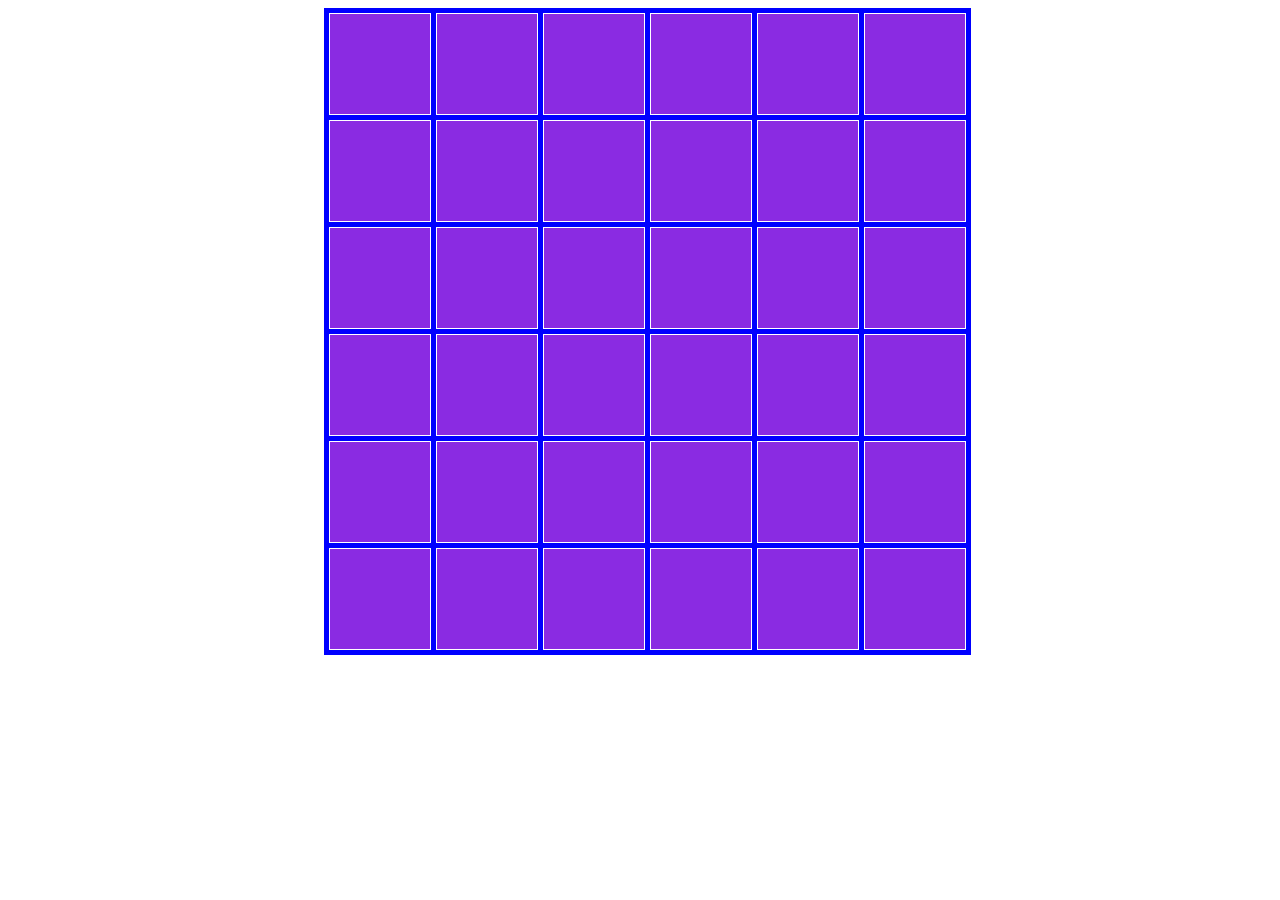
==== web/day9/index.html @ ff897f9c "tha9 count clickedbox or notclicked" ====
<html>
    <head>
        <title>tha9</title>
        <link rel="stylesheet" href="tha.css">

    </head>
    <body>
        <div class="clicked"> </div>
        <div class="unclicked"></div>
        <table class="game">
            <tr>
                <td><div class="box"></div></td>
                <td><div class="box"></div></td>
                <td><div class="box"></div></td>
                <td><div class="box"></div></td>
                <td><div class="box"></div></td>
                <td><div class="box"></div></td>
            </tr>
            <tr>
                <td><div class="box"></div></td>
                <td><div class="box"></div></td>
                <td><div class="box"></div></td>
                <td><div class="box"></div></td>
                <td><div class="box"></div></td>
                <td><div class="box"></div></td>
            </tr>
            <tr>
                <td><div class="box"></div></td>
                <td><div class="box"></div></td>
                <td><div class="box"></div></td>
                <td><div class="box"></div></td>
                <td><div class="box"></div></td>
                <td><div class="box"></div></td>
            </tr>
            <tr>
                <td><div class="box"></div></td>
                <td><div class="box"></div></td>
                <td><div class="box"></div></td>
                <td><div class="box"></div></td>
                <td><div class="box"></div></td>
                <td><div class="box"></div></td>
            </tr>
            <tr>
                <td><div class="box"></div></td>
                <td><div class="box"></div></td>
                <td><div class="box"></div></td>
                <td><div class="box"></div></td>
                <td><div class="box"></div></td>
                <td><div class="box"></div></td>
            </tr>
            <tr>
                <td><div class="box"></div></td>
                <td><div class="box"></div></td>
                <td><div class="box"></div></td>
                <td><div class="box"></div></td>
                <td><div class="box"></div></td>
                <td><div class="box"></div></td>
            </tr>

        </table>
        

        <script src="tha.js"></script>
    </body>
</html>
---- web/day9/tha.css ----
table ,td
{
    border:5px solid blue;
    border-collapse: collapse;
    margin: auto 25%;
}
.box
{
    height: 100px;
    width: 100px;
    background-color: blueviolet;
}
.boxclicked
{
    height: 100px;
    width: 100px;
    background-color: rgb(101, 226, 43);
}
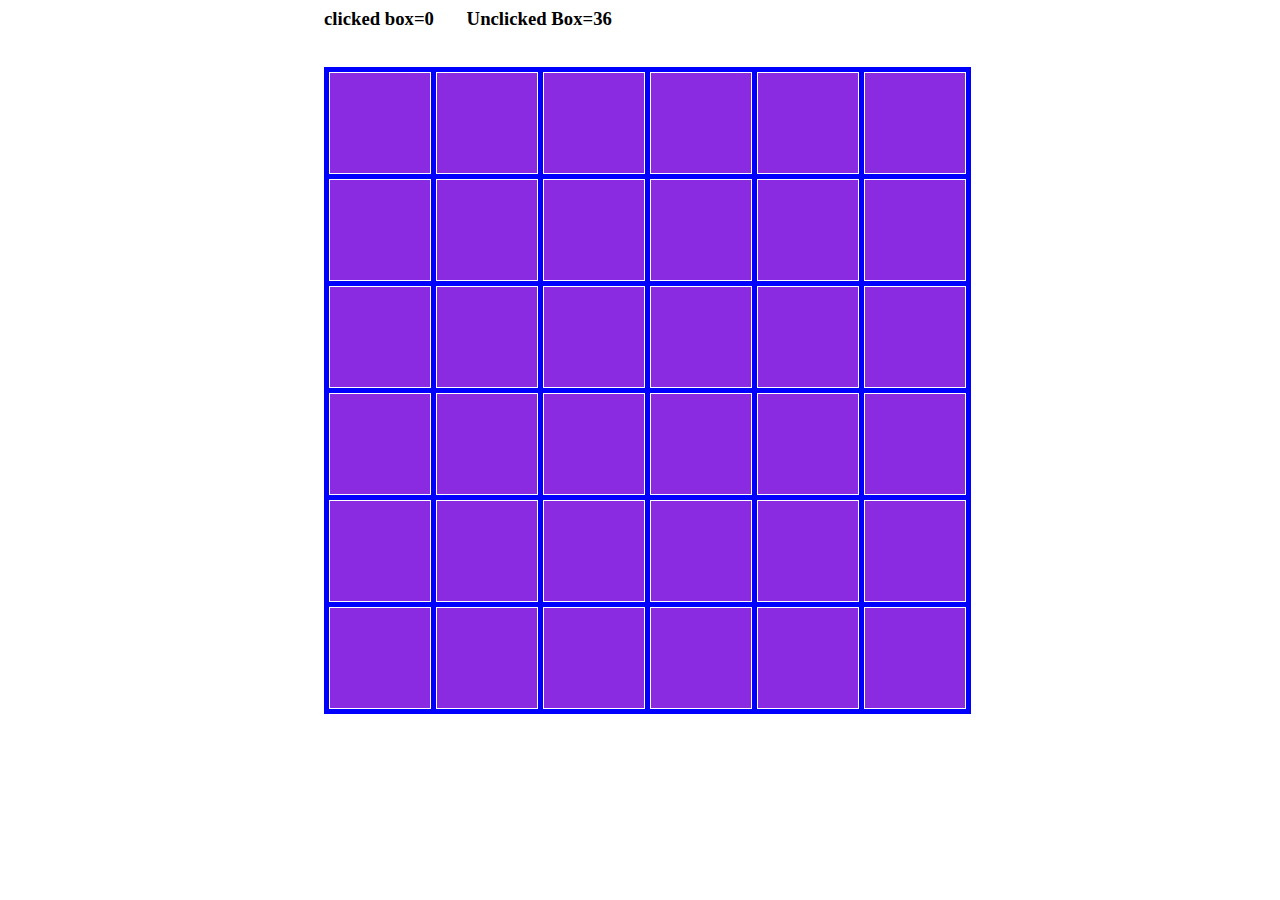
==== commit f3878bef: "tha9 count clickedbox or notclicked" ====
--- a/web/day9/index.html
+++ b/web/day9/index.html
@@ -5,8 +5,8 @@
 
     </head>
     <body>
-        <div class="clicked"> </div>
-        <div class="unclicked"></div>
+        <div style="margin:auto 25%"><div class="Clicked"><h3>clicked box=0   &nbsp; &nbsp; &nbsp; Unclicked Box=36</h3></div>  </div>
+        <br>
         <table class="game">
             <tr>
                 <td><div class="box"></div></td>
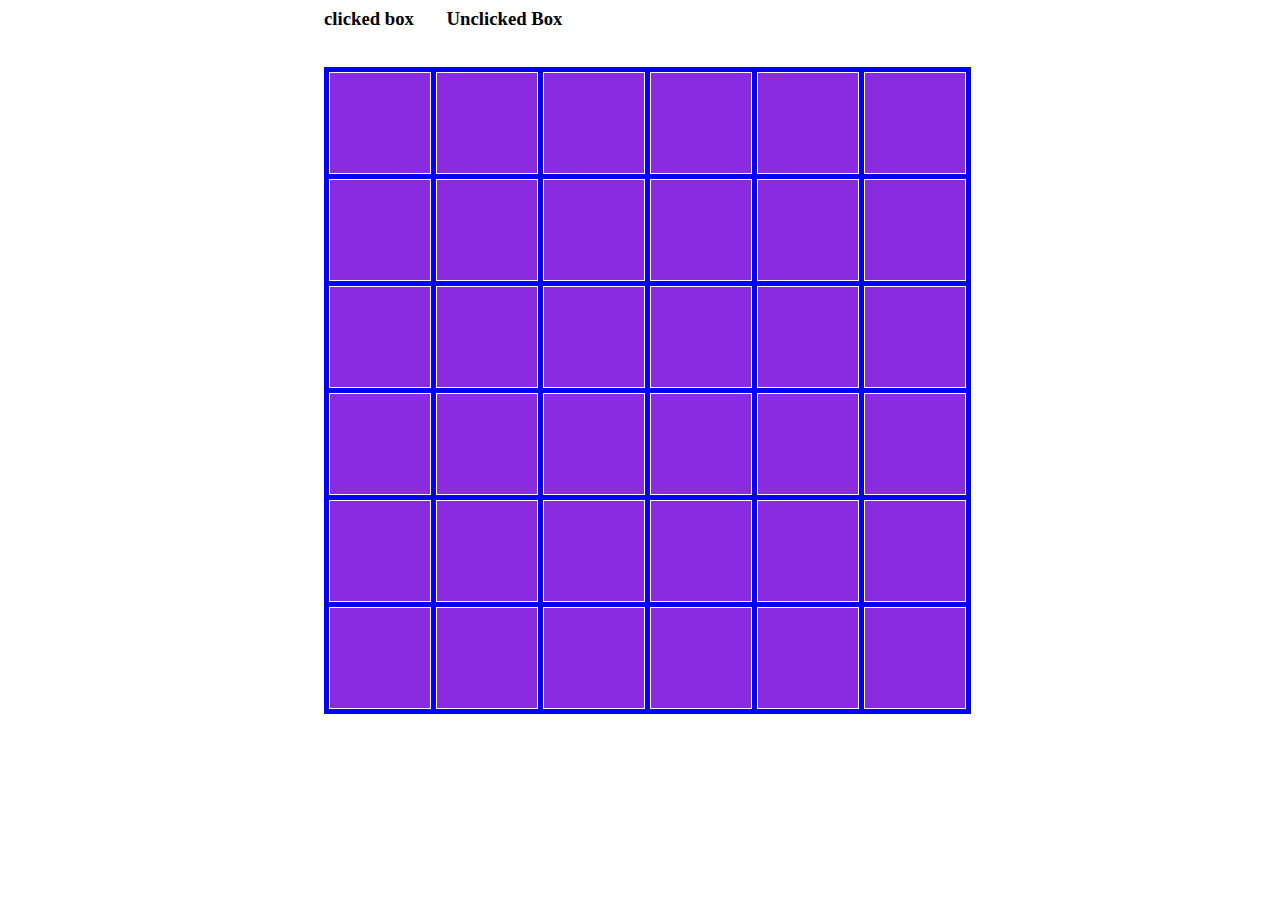
==== commit 6f91a711: "tha9 count clickedbox or notclicked" ====
--- a/web/day9/index.html
+++ b/web/day9/index.html
@@ -5,7 +5,7 @@
 
     </head>
     <body>
-        <div style="margin:auto 25%"><div class="Clicked"><h3>clicked box=0   &nbsp; &nbsp; &nbsp; Unclicked Box=36</h3></div>  </div>
+        <div style="margin:auto 25%"><div class="Clicked"><h3>clicked box  &nbsp; &nbsp; &nbsp; Unclicked Box</h3></div>  </div>
         <br>
         <table class="game">
             <tr>
